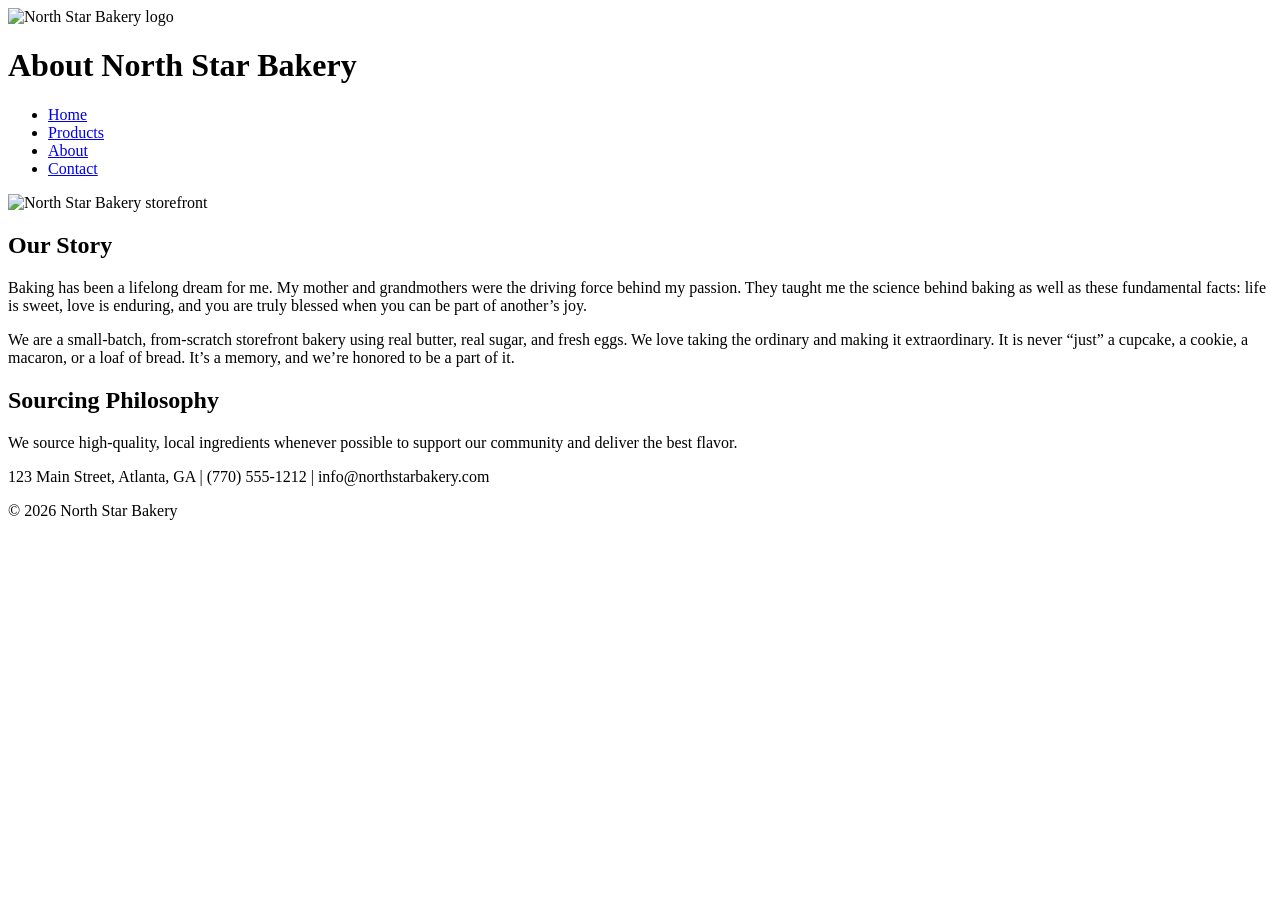
==== about.html @ 2e846b63 "Revise About page layout and content Updated the title, added header and navigation, and improved co" ====
<!DOCTYPE html>
<html lang="en">
<head>
  <meta charset="UTF-8">
  <meta name="viewport" content="width=device-width, initial-scale=1.0">
  <title>North Star Bakery | About</title>
</head>
<body>
  <header>
    <img src="media/bakery-logo.png" alt="North Star Bakery logo">
    <h1>About North Star Bakery</h1>
    <nav>
      <ul>
        <li><a href="index.html">Home</a></li>
        <li><a href="products.html">Products</a></li>
        <li><a href="about.html">About</a></li>
        <li><a href="contact.html">Contact</a></li>
      </ul>
    </nav>
  </header>

  <main>
    <img src="media/bakery-storefront.jpg" alt="North Star Bakery storefront">
    <h2>Our Story</h2>
    <p>Baking has been a lifelong dream for me. My mother and grandmothers were the driving force behind my passion. They taught me the science behind baking as well as these fundamental facts: life is sweet, love is enduring, and you are truly blessed when you can be part of another’s joy.</p>
    <p>We are a small-batch, from-scratch storefront bakery using real butter, real sugar, and fresh eggs. We love taking the ordinary and making it extraordinary. It is never “just” a cupcake, a cookie, a macaron, or a loaf of bread. It’s a memory, and we’re honored to be a part of it.</p>

    <h2>Sourcing Philosophy</h2>
    <p>We source high-quality, local ingredients whenever possible to support our community and deliver the best flavor.</p>
  </main>

  <footer>
    <p>123 Main Street, Atlanta, GA | (770) 555-1212 | info@northstarbakery.com</p>
    <p>&copy; 2026 North Star Bakery</p>
  </footer>
</body>
</html>
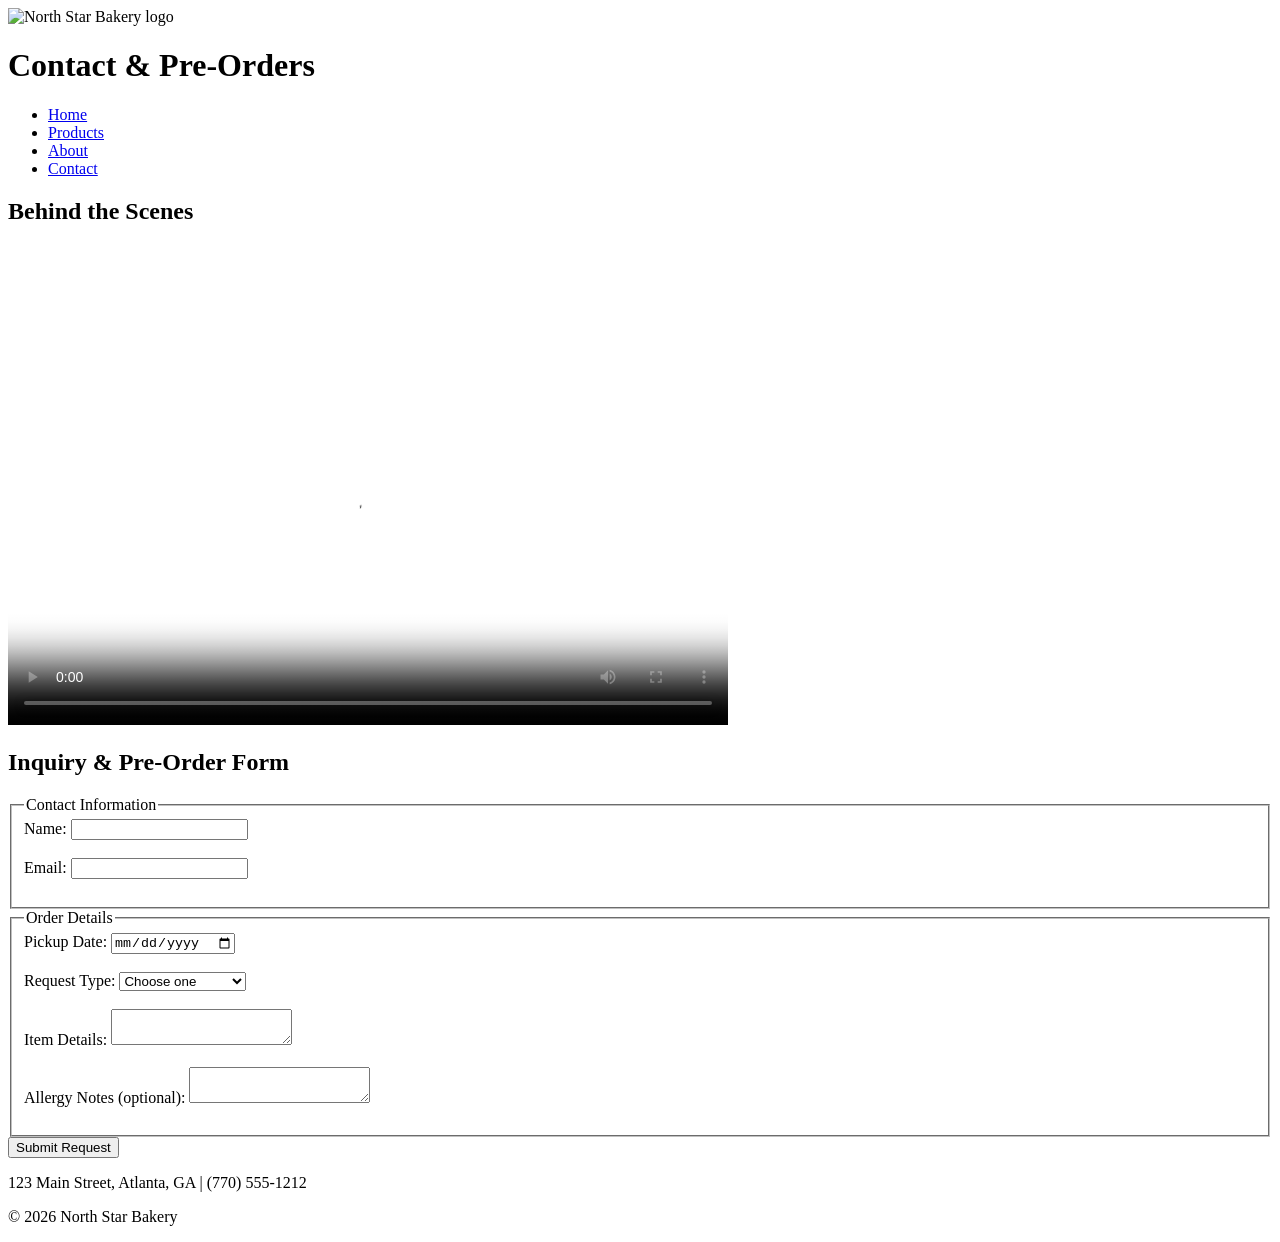
==== commit 05ec8c14: "Revise about page to contact page with form Updated the title and header to reflect the contact page" ====
--- a/about.html
+++ b/about.html
@@ -3,12 +3,12 @@
 <head>
   <meta charset="UTF-8">
   <meta name="viewport" content="width=device-width, initial-scale=1.0">
-  <title>North Star Bakery | About</title>
+  <title>North Star Bakery | Contact</title>
 </head>
 <body>
   <header>
     <img src="media/bakery-logo.png" alt="North Star Bakery logo">
-    <h1>About North Star Bakery</h1>
+    <h1>Contact & Pre-Orders</h1>
     <nav>
       <ul>
         <li><a href="index.html">Home</a></li>
@@ -20,17 +20,47 @@
   </header>
 
   <main>
-    <img src="media/bakery-storefront.jpg" alt="North Star Bakery storefront">
-    <h2>Our Story</h2>
-    <p>Baking has been a lifelong dream for me. My mother and grandmothers were the driving force behind my passion. They taught me the science behind baking as well as these fundamental facts: life is sweet, love is enduring, and you are truly blessed when you can be part of another’s joy.</p>
-    <p>We are a small-batch, from-scratch storefront bakery using real butter, real sugar, and fresh eggs. We love taking the ordinary and making it extraordinary. It is never “just” a cupcake, a cookie, a macaron, or a loaf of bread. It’s a memory, and we’re honored to be a part of it.</p>
+    <h2>Behind the Scenes</h2>
+    <video src="media/bakery-behind-scenes.mp4" controls width="720" height="480" poster="media/bakery-signature-loaf.jpg" preload="metadata">
+      Your browser does not support the video tag. Please visit our bakery to see the baking process in person.
+    </video>
 
-    <h2>Sourcing Philosophy</h2>
-    <p>We source high-quality, local ingredients whenever possible to support our community and deliver the best flavor.</p>
+    <h2>Inquiry & Pre-Order Form</h2>
+    <form action="/contact" method="post">
+      <fieldset>
+        <legend>Contact Information</legend>
+        <label for="name">Name:</label>
+        <input type="text" id="name" name="name" required minlength="2" maxlength="50"><br><br>
+
+        <label for="email">Email:</label>
+        <input type="email" id="email" name="email" required><br><br>
+      </fieldset>
+
+      <fieldset>
+        <legend>Order Details</legend>
+        <label for="pickup">Pickup Date:</label>
+        <input type="date" id="pickup" name="pickup" required><br><br>
+
+        <label for="request">Request Type:</label>
+        <select id="request" name="request" required>
+          <option value="">Choose one</option>
+          <option value="preorder">Pre-order</option>
+          <option value="question">General Question</option>
+        </select><br><br>
+
+        <label for="details">Item Details:</label>
+        <textarea id="details" name="details" required minlength="10"></textarea><br><br>
+
+        <label for="allergy">Allergy Notes (optional):</label>
+        <textarea id="allergy" name="allergy"></textarea><br><br>
+      </fieldset>
+
+      <button type="submit">Submit Request</button>
+    </form>
   </main>
 
   <footer>
-    <p>123 Main Street, Atlanta, GA | (770) 555-1212 | info@northstarbakery.com</p>
+    <p>123 Main Street, Atlanta, GA | (770) 555-1212</p>
     <p>&copy; 2026 North Star Bakery</p>
   </footer>
 </body>
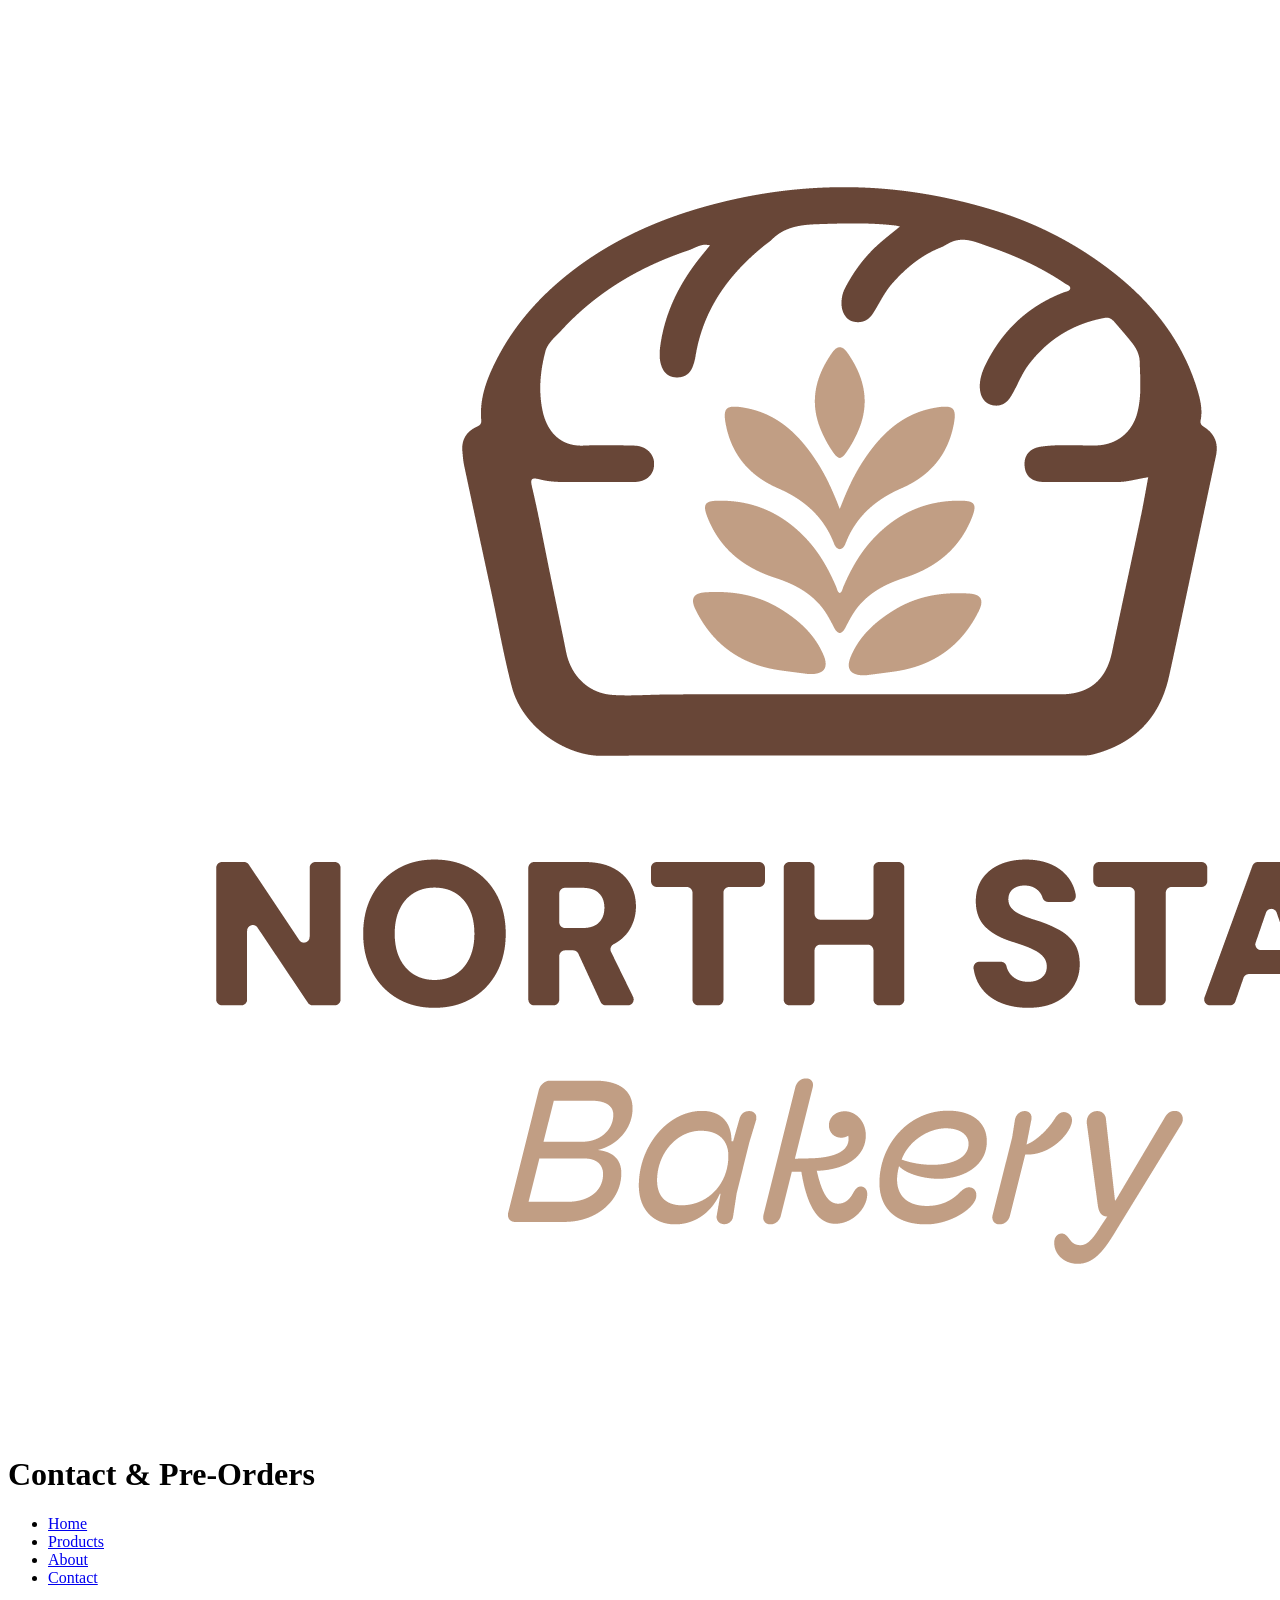
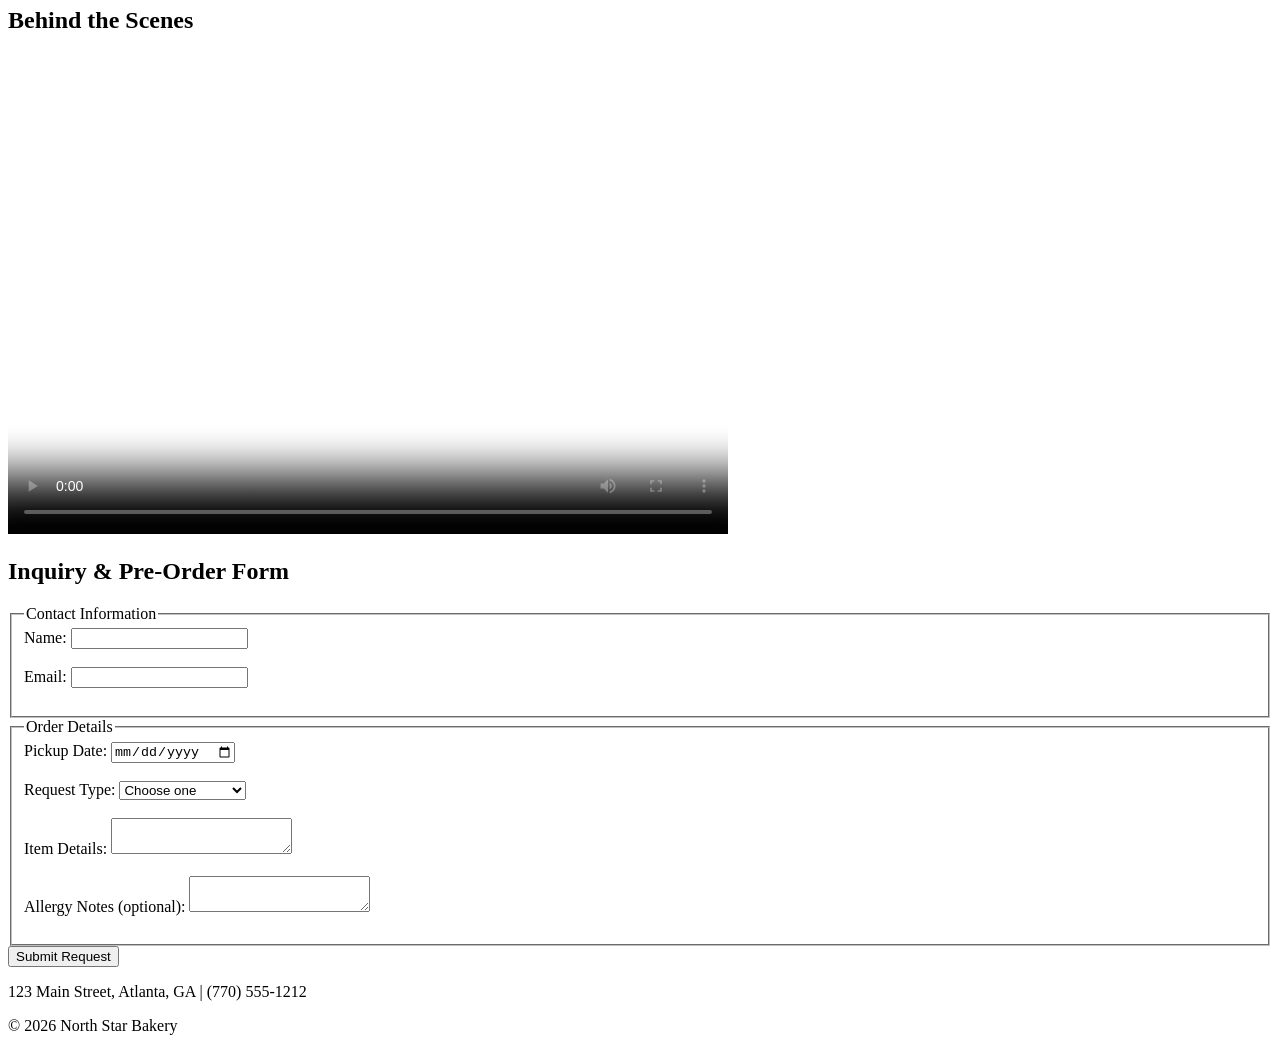
==== commit 80cfcd9b: "header" ====
--- a/about.html
+++ b/about.html
@@ -7,7 +7,7 @@
 </head>
 <body>
   <header>
-    <img src="media/bakery-logo.png" alt="North Star Bakery logo">
+    <img src="media/bakery-logo.png" alt="North Star Bakery logo" with="25%">
     <h1>Contact & Pre-Orders</h1>
     <nav>
       <ul>
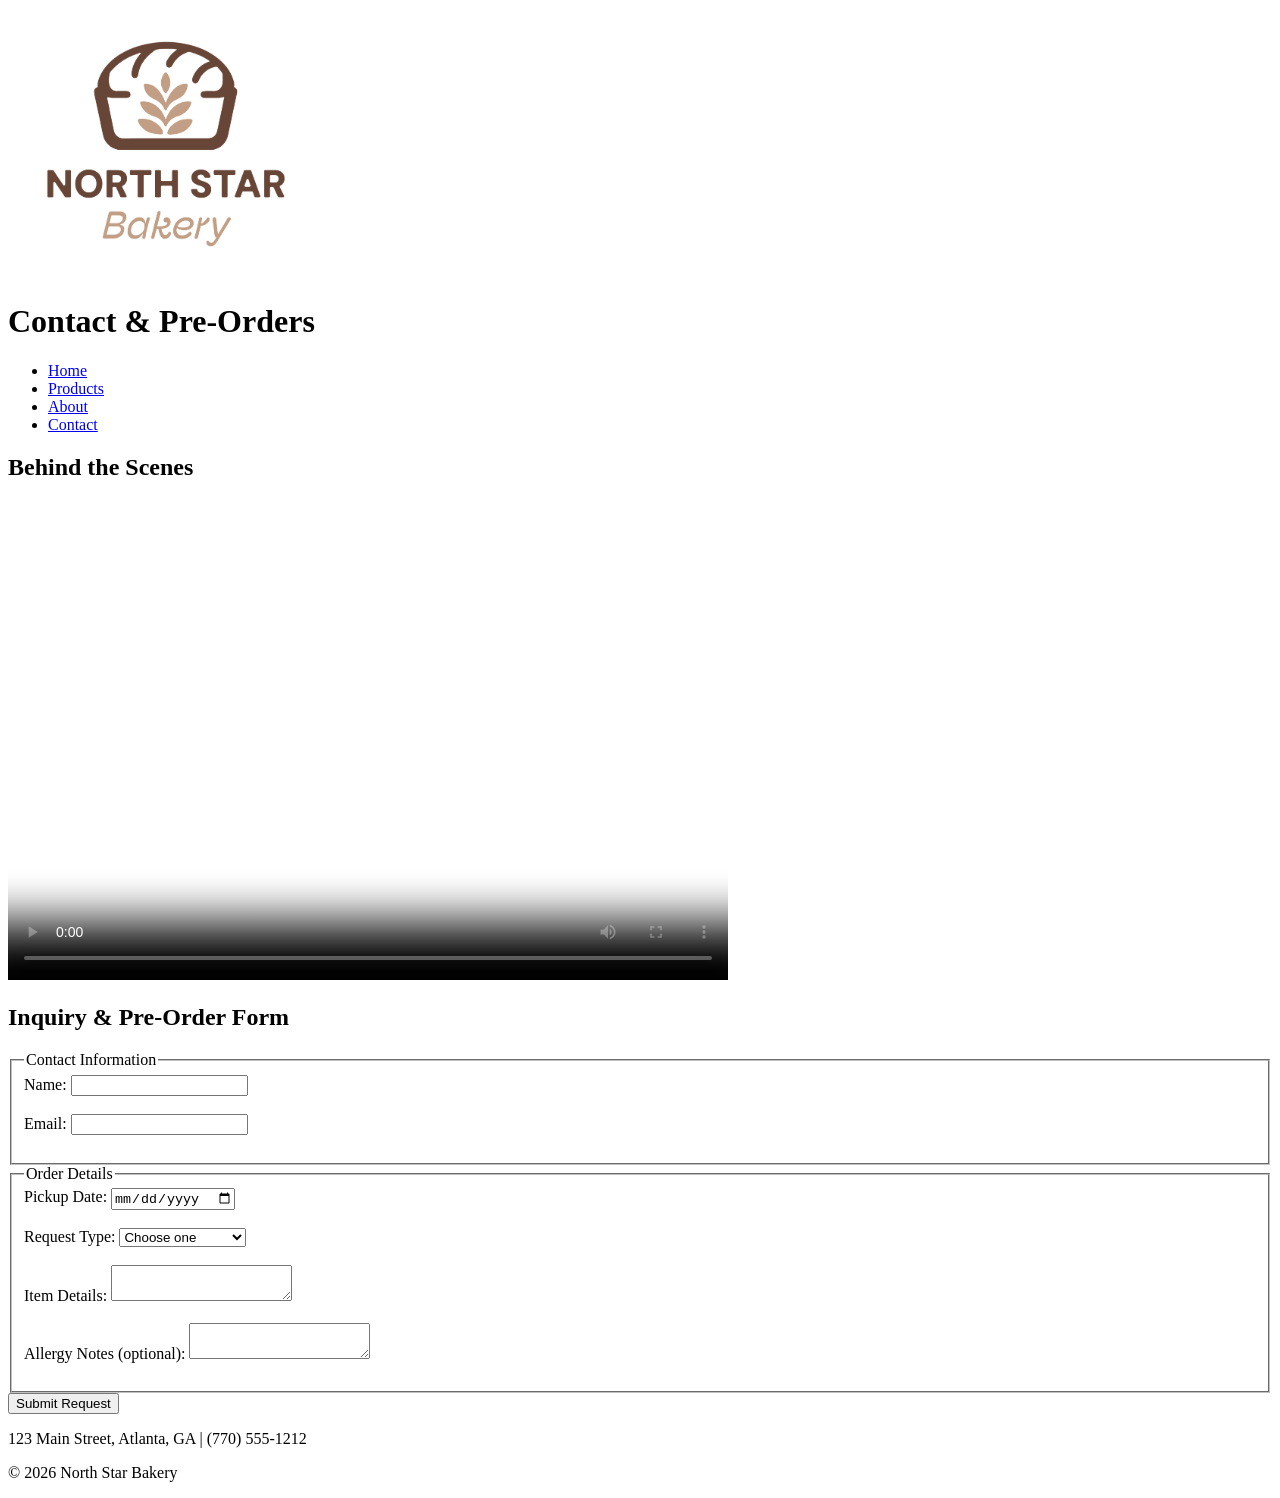
==== commit 3c23429e: "jpg to png" ====
--- a/about.html
+++ b/about.html
@@ -7,7 +7,7 @@
 </head>
 <body>
   <header>
-    <img src="media/bakery-logo.png" alt="North Star Bakery logo" with="25%">
+    <img src="media/bakery-logo.png" alt="North Star Bakery logo" width="25%">
     <h1>Contact & Pre-Orders</h1>
     <nav>
       <ul>
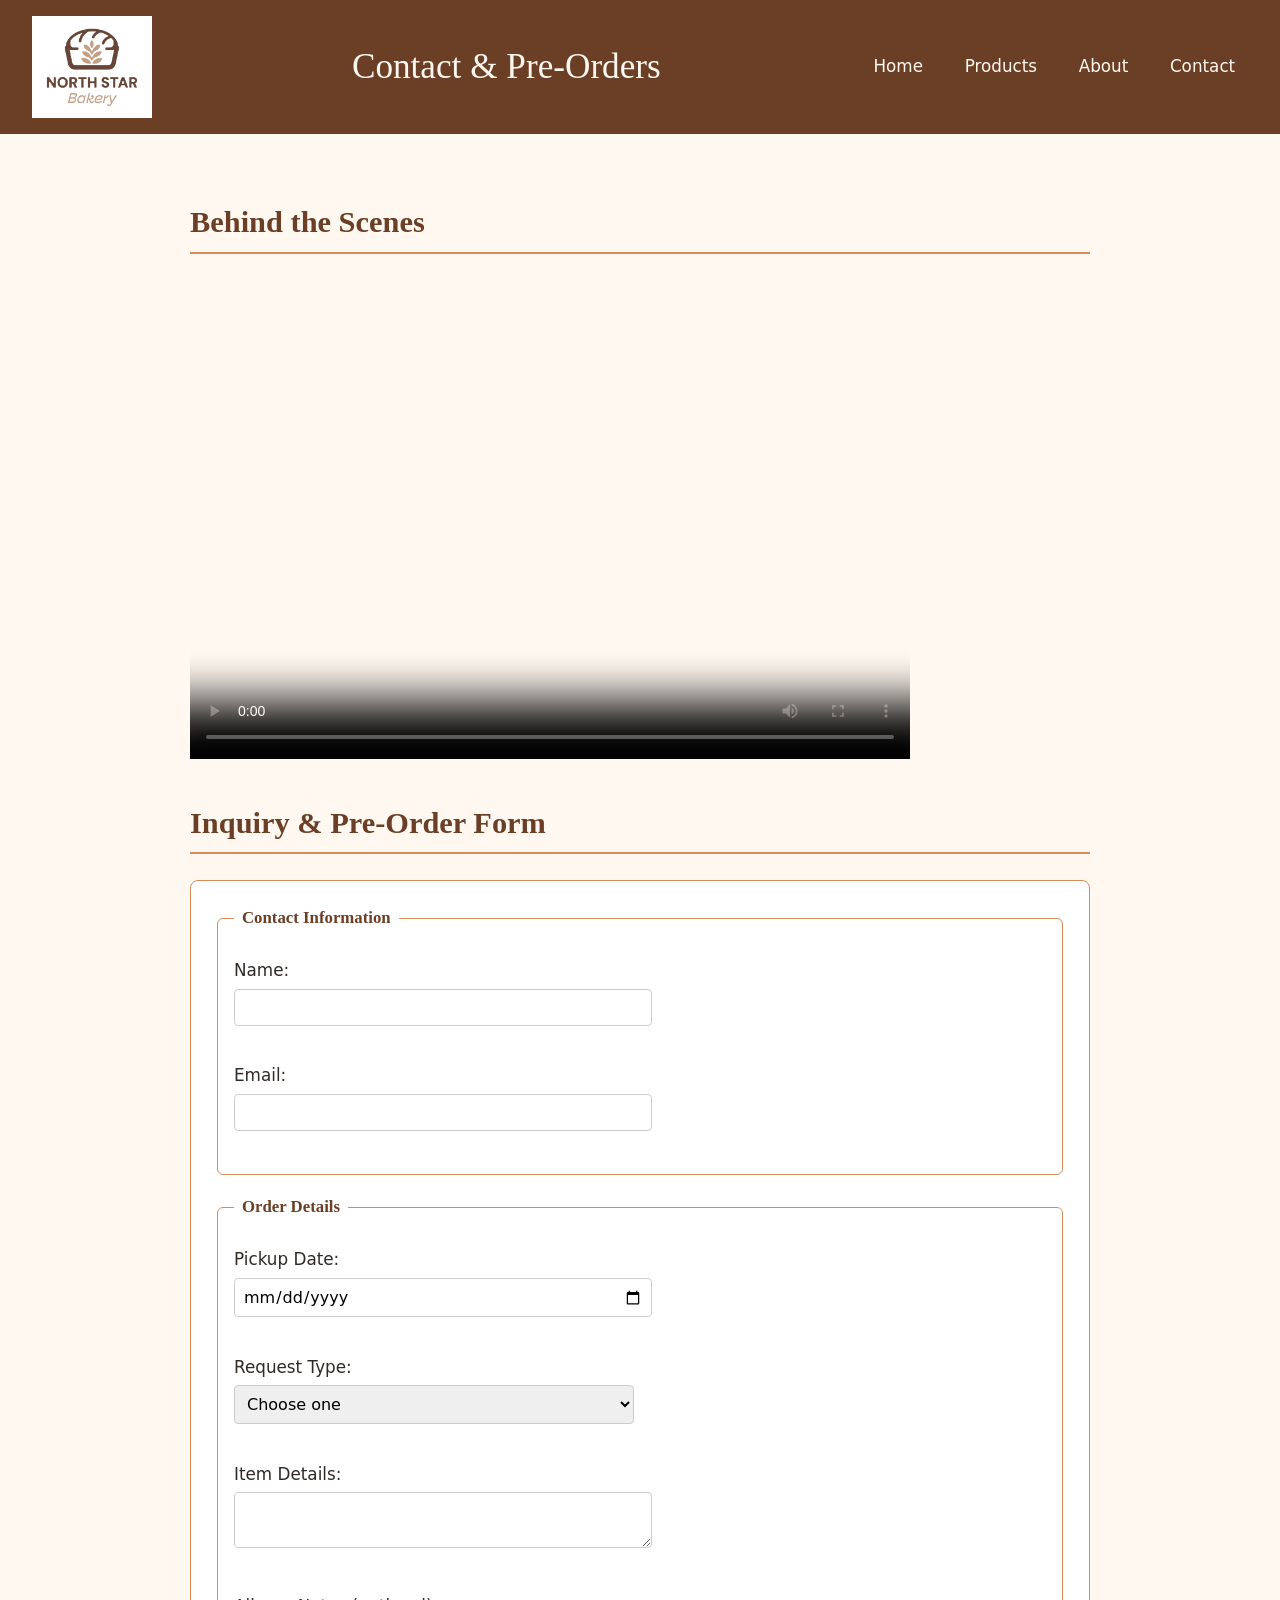
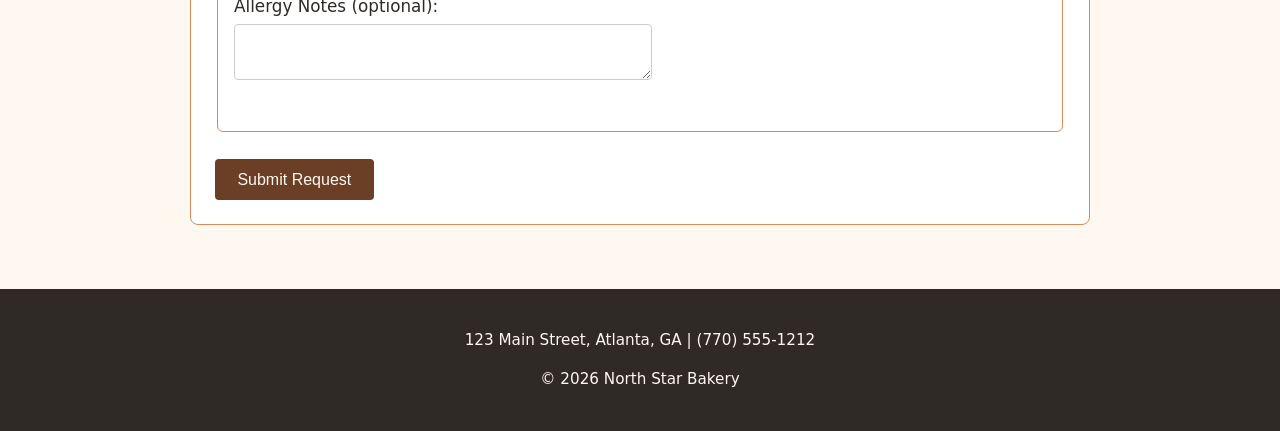
==== commit a7a397e3: "CSS Updates" ====
--- a/about.html
+++ b/about.html
@@ -4,6 +4,7 @@
   <meta charset="UTF-8">
   <meta name="viewport" content="width=device-width, initial-scale=1.0">
   <title>North Star Bakery | Contact</title>
+   <link rel="stylesheet" href="css/styles.css">
 </head>
 <body>
   <header>
--- a/css/styles.css
+++ b/css/styles.css
@@ -0,0 +1,210 @@
+* ===== Base / Mobile-First ===== */
+*,
+*::before,
+*::after {
+  box-sizing: border-box;
+}
+
+body {
+  margin: 0;
+  font-family: system-ui, -apple-system, BlinkMacSystemFont, "Segoe UI", sans-serif;
+  font-size: 1.05rem;
+  line-height: 1.6;
+  color: #2F2A26;           /* Charcoal */
+  background-color: #FFF8F0; /* Cream */
+}
+
+img {
+  max-width: 100%;
+  height: auto;
+  display: block;
+}
+
+/* ===== Header & Navigation ===== */
+header {
+  background-color: #6B3E26; /* Brown */
+  color: #FFF8F0;
+  padding: 1rem;
+  text-align: center;
+}
+
+header img {
+  max-width: 120px;
+  margin: 0 auto 0.5rem;
+}
+
+header h1 {
+  margin: 0.5rem 0;
+  font-family: Georgia, "Times New Roman", serif;
+  font-size: 1.8rem;
+  font-weight: normal;
+}
+
+nav ul {
+  list-style: none;
+  padding: 0;
+  margin: 1rem 0 0;
+  display: flex;
+  flex-wrap: wrap;
+  justify-content: center;
+  gap: 1rem;
+}
+
+nav a {
+  color: #FFF8F0;
+  text-decoration: none;
+  font-weight: 500;
+  padding: 0.4rem 0.8rem;
+  border-radius: 4px;
+}
+
+nav a:hover,
+nav a:focus {
+  background-color: #D88C5A; /* Peach */
+  color: #2F2A26;
+}
+
+/* ===== Main ===== */
+main {
+  max-width: 900px;
+  margin: 0 auto;
+  padding: 1.5rem 1rem;
+}
+
+h2, h3 {
+  font-family: Georgia, "Times New Roman", serif;
+  color: #6B3E26;
+  margin-top: 2rem;
+}
+
+h2 {
+  font-size: 1.6rem;
+  border-bottom: 2px solid #D88C5A;
+  padding-bottom: 0.3rem;
+}
+
+/* Featured / figure styling */
+figure {
+  margin: 1.5rem 0;
+  text-align: center;
+}
+
+figcaption {
+  font-style: italic;
+  color: #6B3E26;
+  margin-top: 0.5rem;
+}
+
+/* Hours list */
+dl {
+  background-color: #fff;
+  padding: 1rem;
+  border-radius: 6px;
+  border-left: 4px solid #D88C5A;
+}
+
+/* ===== Footer ===== */
+footer {
+  background-color: #2F2A26;
+  color: #FFF8F0;
+  text-align: center;
+  padding: 1.5rem 1rem;
+  margin-top: 2rem;
+  font-size: 0.95rem;
+}
+
+/* ===== Form Styling ===== */
+form {
+  background-color: #fff;
+  padding: 1.5rem;
+  border-radius: 8px;
+  border: 1px solid #D88C5A;
+}
+
+fieldset {
+  border: 1px solid #D88C5A;
+  border-radius: 6px;
+  margin-bottom: 1.2rem;
+  padding: 1rem;
+}
+
+legend {
+  font-family: Georgia, serif;
+  color: #6B3E26;
+  font-weight: bold;
+  padding: 0 0.5rem;
+}
+
+label {
+  display: block;
+  margin: 0.6rem 0 0.3rem;
+  font-weight: 500;
+}
+
+input,
+select,
+textarea {
+  width: 100%;
+  max-width: 400px;
+  padding: 0.5rem;
+  border: 1px solid #ccc;
+  border-radius: 4px;
+  font-family: inherit;
+  font-size: 1rem;
+}
+
+button {
+  background-color: #6B3E26;
+  color: #FFF8F0;
+  border: none;
+  padding: 0.7rem 1.4rem;
+  font-size: 1rem;
+  border-radius: 4px;
+  cursor: pointer;
+  margin-top: 0.5rem;
+}
+
+button:hover,
+button:focus {
+  background-color: #D88C5A;
+  color: #2F2A26;
+}
+
+/* ===== Audio  ===== */
+audio {
+  width: 100%;
+  max-width: 400px;
+  margin: 1rem 0;
+}
+
+/* ===== Larger Screens ===== */
+@media (min-width: 700px) {
+  header {
+    display: flex;
+    align-items: center;
+    justify-content: space-between;
+    text-align: left;
+    padding: 1rem 2rem;
+  }
+
+  header img {
+    margin: 0;
+  }
+
+  header h1 {
+    font-size: 2.2rem;
+    margin: 0;
+  }
+
+  nav ul {
+    margin: 0;
+  }
+
+  main {
+    padding: 2rem;
+  }
+
+  h2 {
+    font-size: 1.9rem;
+  }
+}
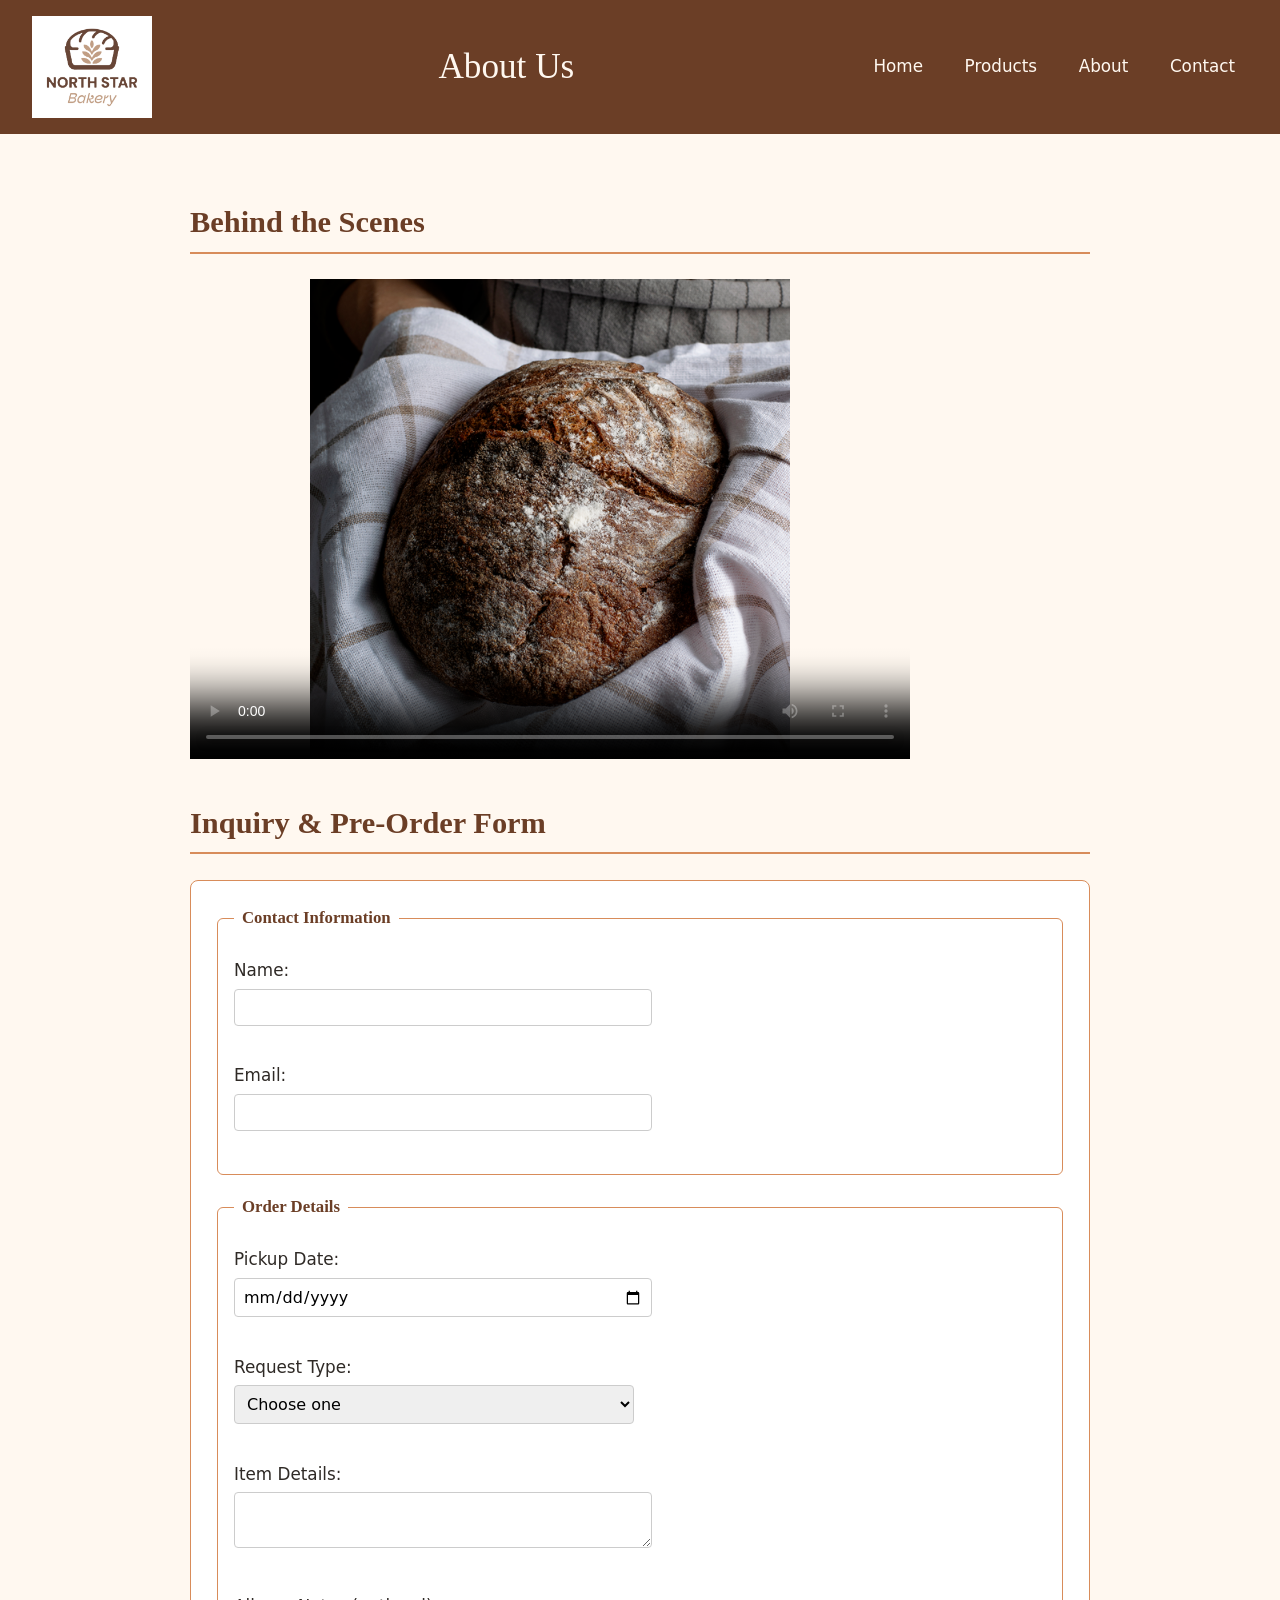
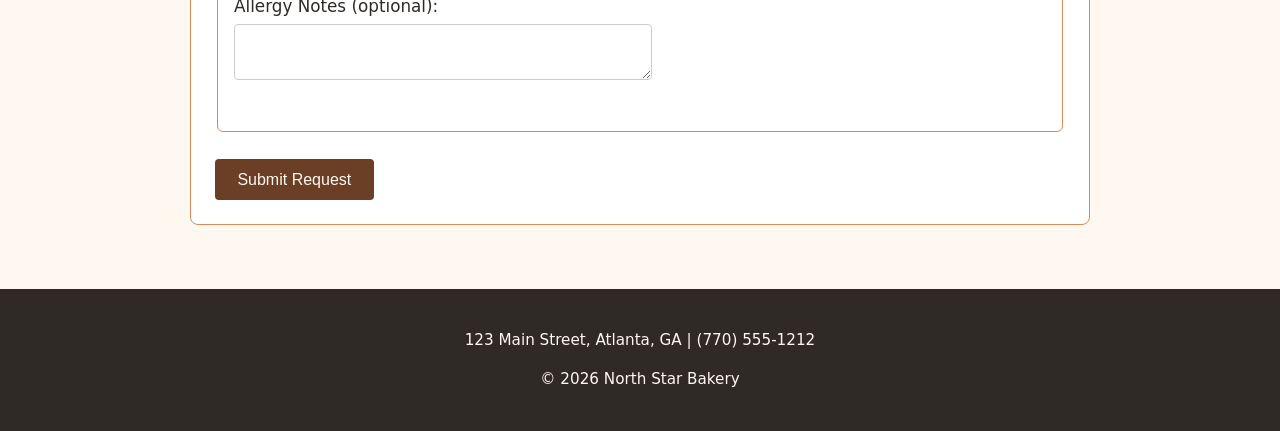
==== commit eede94dd: "Swap about and contact headers" ====
--- a/about.html
+++ b/about.html
@@ -3,13 +3,13 @@
 <head>
   <meta charset="UTF-8">
   <meta name="viewport" content="width=device-width, initial-scale=1.0">
-  <title>North Star Bakery | Contact</title>
+  <title>North Star Bakery | About</title>
    <link rel="stylesheet" href="css/styles.css">
 </head>
 <body>
   <header>
     <img src="media/bakery-logo.png" alt="North Star Bakery logo" width="25%">
-    <h1>Contact & Pre-Orders</h1>
+    <h1>About Us</h1>
     <nav>
       <ul>
         <li><a href="index.html">Home</a></li>
@@ -22,7 +22,7 @@
 
   <main>
     <h2>Behind the Scenes</h2>
-    <video src="media/bakery-behind-scenes.mp4" controls width="720" height="480" poster="media/bakery-signature-loaf.jpg" preload="metadata">
+    <video src="media/bakery-behind-scenes.mp4" controls width="720" height="480" poster="media/bakery-signature-loaf.png" preload="metadata">
       Your browser does not support the video tag. Please visit our bakery to see the baking process in person.
     </video>
 
